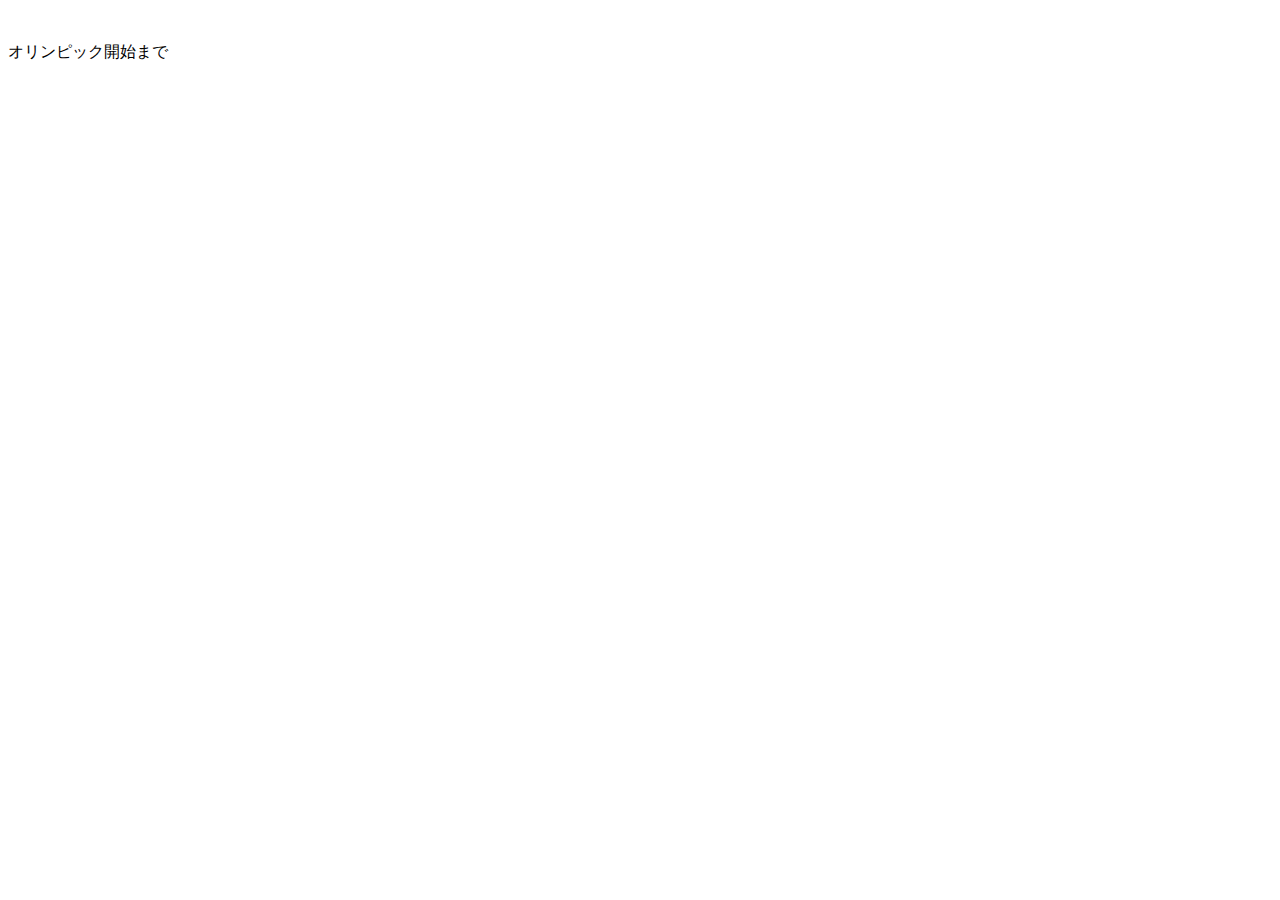
==== ima.html @ 5c2d2886 "2nd commit" ====
<!DOCTYPE html>
<html lang="en">

<head>
    <meta charset="UTF-8">
    <title>Document</title>
    <script src="https://code.jquery.com/jquery-3.1.1.min.js" integrity="sha256-hVVnYaiADRTO2PzUGmuLJr8BLUSjGIZsDYGmIJLv2b8=" crossorigin="anonymous">
    <link rel="stylesheet" href="timer.css">
    </script>
    <style>
        #text {
            font-size: 3rem;
            font-weight: bold;
            animation: amnime01 1s ease;
        }
        
        #TimeLeft span {
            transform: rotateY(90deg);
            animation: none;
        }
        
        @keyframes amnime01 {
            0% {
                transform: translateY(0px) rotateY(90deg);
            }
            50% {
                transform: translateY(-10px) rotateY(90deg);
            }
            100% {
                transform: translateY(0px) rotateY(90deg);
            }
        }
    </style>
</head>

<body> <img src="olympic_n_150.gif" alt="">
    <div class="timer"></div>
    <div class="timer">
        <p>オリンピック開始まで</p>
        <div id="TimeLeft"></div>
    </div>
    <script>
        $(function () {
            var 
            d1 = 0, 
                d2 = 0, 
                d3 = 0, 
                h1 = 0,
                h2 = 0,
                m1 = 0,
                m2 = 0,
                s1 = 0,
                s2 = 0;
            
            
            $("#TimeLeft").html(`あと
<span id="d1Elem">${d1}<span>
<span id="d2Elem">${d2}<span>
<span id="d3Elem">${d3}<span>日
<span id="h1Elem">${h1}<span>
<span id="h2Elem">${h2}<span>時間
<span id="m1Elem">${m1}<span>
<span id="m2Elem">${m2}<span>分
<span id="s1Elem">${s1}<span>
<span id="s2Elem">${s2}<span>秒)`);

            function countDown() {
                var startDateTime = new Date();
                var endDateTime = new Date("January 1, 2020 00:00:00");
                
                var left = endDateTime - startDateTime;
                var a_day = 24 * 60 * 60 * 1000;
                var a_year = 365 * 24 * 60 * 60 * 1000;
                
                var n_d = addZero(Math.floor((left % a_year) / (24 * 60 * 60 * 1000)),3);
                
                var n_d1 = n_d.charAt(0);
                var n_d2 = n_d.charAt(1);
                var n_d3 = n_d.charAt(2);
                
                var n_h = addZero(Math.floor((left % a_year) / (24 * 60 *60*1000)),3);
                var n_h1 = n_h.charAt(0);
                var n_h2 = n_h.charAt(1);
                
                var n_m = addZero(Math.floor((left % a_day) / (60 * 1000))% 60);
                var n_m1 = n_m.charAt(0);
                var n_m2 = n_m.charAt(1);
                
                var n_s = addZero(Math.floor((left % a_day) / (60 * 1000))% 60 % 60);
                var n_s1 = n_s.charAt(0);
                var n_s2 = n_s.charAt(1);
                
                if(d1 != n_d1){
                    $("#d1Elem").text(n_d1).addClass('test');
                }
                if(d2 != n_d2){
                    $("#d2Elem").text(n_d2).addClass('test');
                }
                if(d3 != n_d3){
                    $("#d3Elem").text(n_d3).addClass('test');
                }
                if(h1 != n_h1){
                    $("#h1Elem").text(n_h1).addClass('test');
                }
                if(h2 != n_h2){
                    $("#h2Elem").text(n_h2).addClass('test');
                }
                if(m1 != n_m1){
                    $("#m1Elem").text(n_m1).addClass('test');
                }
                if(d2 != n_m2){
                    $("#m2Elem").text(n_m2).addClass('test');
                }
                if(s1 != n_s1){
                    $("#s1Elem").text(n_s1).addClass('test');
                }
                if(s2 != n_s2){
                    $("#s2Elem").text(n_s2).addClass('test');
                }
                
                d1 = n_d1;
                d2 = n_d2;
                d3 = n_d3;
                h1 = n_h1;
                h2 = n_h2;
                m1 = n_m1;
                m1 = n_m2;
                s1 = n_s1;
                s2 = n_s2;
                
                setTimeout(function(){
                   $("#TimeLeft span").removeClass("test"); 
                },100);
                
                setTimeout(countDown,1000);
            }
            countDown();
            
            function addZero(x,y=2){
                return ("0"+x).slice(-y);
            }
            
        });
    </script>
</body>

</html>
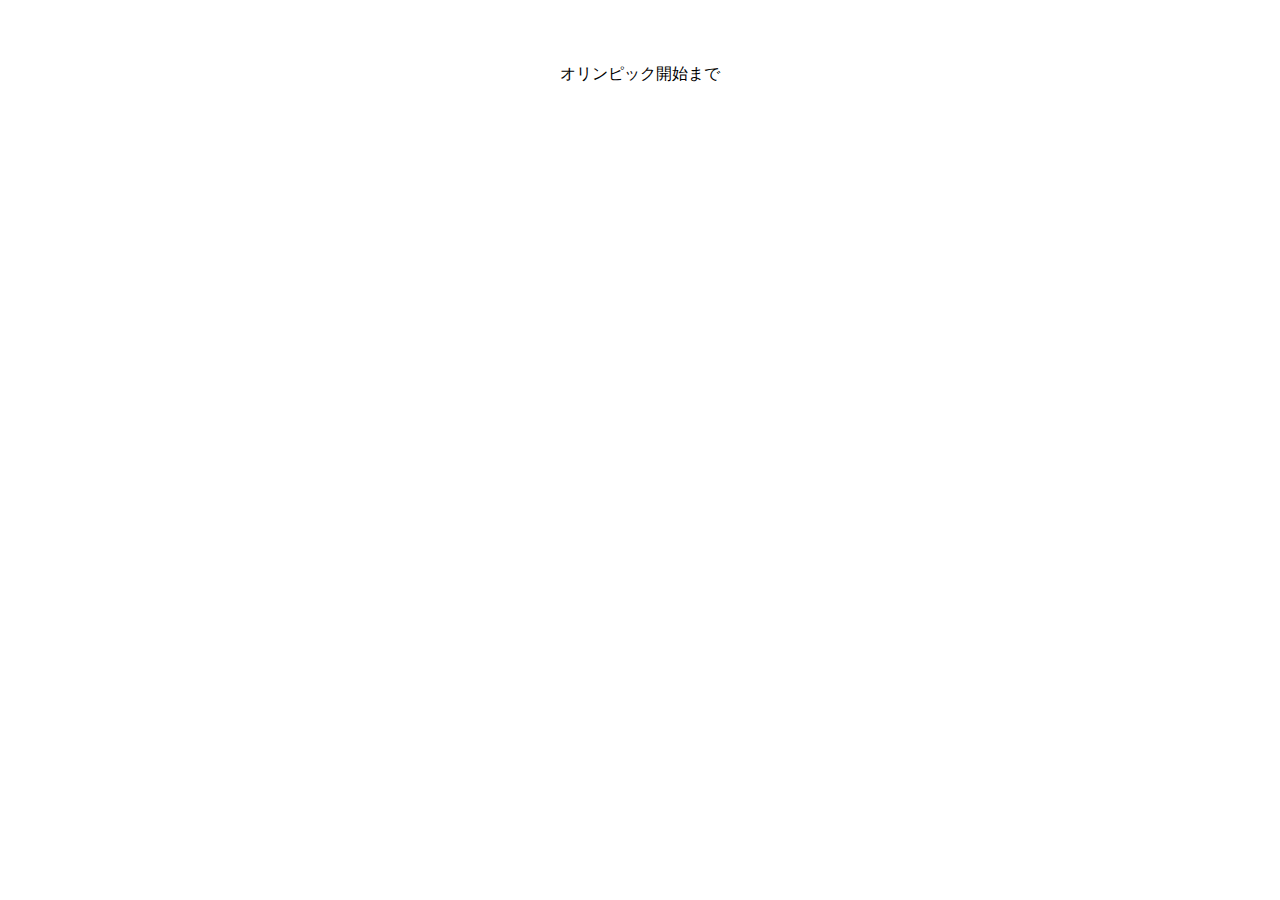
==== commit 234867ba: "3rd commit" ====
--- a/ima.html
+++ b/ima.html
@@ -3,18 +3,20 @@
 
 <head>
     <meta charset="UTF-8">
-    <title>Document</title>
-    <script src="https://code.jquery.com/jquery-3.1.1.min.js" integrity="sha256-hVVnYaiADRTO2PzUGmuLJr8BLUSjGIZsDYGmIJLv2b8=" crossorigin="anonymous">
+    <meta name="viewport" content="width=device-width, initial-scale=1.0">
+    <meta http-equiv="X-UA-Compatible" content="ie=edge">
+    <title>アプリ</title>
+    <script src="https://code.jquery.com/jquery-3.1.1.min.js" integrity="sha256-hVVnYaiADRTO2PzUGmuLJr8BLUSjGIZsDYGmIJLv2b8=" crossorigin="anonymous"></script>
     <link rel="stylesheet" href="timer.css">
-    </script>
     <style>
-        #text {
+        #TimeLeft span {
+            display: inline-block;
             font-size: 3rem;
             font-weight: bold;
             animation: amnime01 1s ease;
         }
         
-        #TimeLeft span {
+        #TimeLeft span.test {
             transform: rotateY(90deg);
             animation: none;
         }
@@ -24,98 +26,93 @@
                 transform: translateY(0px) rotateY(90deg);
             }
             50% {
-                transform: translateY(-10px) rotateY(90deg);
+                transform: translateY(-10px) rotateY(0deg);
             }
             100% {
-                transform: translateY(0px) rotateY(90deg);
+                transform: translateY(0px) rotateY(-90deg);
             }
         }
     </style>
 </head>
 
-<body> <img src="olympic_n_150.gif" alt="">
-    <div class="timer"></div>
-    <div class="timer">
+<body> 
+   <img src="olympic_n_150.gif" alt="">
+    <div class="timer"> </div>
+    <div class="Timer">
         <p>オリンピック開始まで</p>
         <div id="TimeLeft"></div>
     </div>
+
+
     <script>
         $(function () {
-            var 
-            d1 = 0, 
-                d2 = 0, 
-                d3 = 0, 
-                h1 = 0,
-                h2 = 0,
-                m1 = 0,
-                m2 = 0,
-                s1 = 0,
-                s2 = 0;
-            
-            
+            var d1 = 0
+                , d2 = 0
+                , d3 = 0
+                , h1 = 0
+                , h2 = 0
+                , m1 = 0
+                , m2 = 0
+                , s1 = 0
+                , s2 = 0;
             $("#TimeLeft").html(`あと
-<span id="d1Elem">${d1}<span>
-<span id="d2Elem">${d2}<span>
-<span id="d3Elem">${d3}<span>日
-<span id="h1Elem">${h1}<span>
-<span id="h2Elem">${h2}<span>時間
-<span id="m1Elem">${m1}<span>
-<span id="m2Elem">${m2}<span>分
-<span id="s1Elem">${s1}<span>
-<span id="s2Elem">${s2}<span>秒)`);
+    <span id="d1Elem">${d1}</span>
+    <span id="d2Elem">${d2}</span>
+    <span id="d3Elem">${d3}</span>日
+    <span id="h1Elem">${h1}</span>
+    <span id="h2Elem">${h2}</span>時間
+    <span id="m1Elem">${m1}</span>
+    <span id="m2Elem">${m2}</span>分
+    <span id="s1Elem">${s1}</span>
+    <span id="s2Elem">${s2}</span>秒`);
+
 
             function countDown() {
                 var startDateTime = new Date();
                 var endDateTime = new Date("January 1, 2020 00:00:00");
-                
                 var left = endDateTime - startDateTime;
                 var a_day = 24 * 60 * 60 * 1000;
                 var a_year = 365 * 24 * 60 * 60 * 1000;
-                
-                var n_d = addZero(Math.floor((left % a_year) / (24 * 60 * 60 * 1000)),3);
-                
+                var n_d = addZero(Math.floor((left % a_year) / (24 * 60 * 60 * 1000)), 3);
                 var n_d1 = n_d.charAt(0);
                 var n_d2 = n_d.charAt(1);
                 var n_d3 = n_d.charAt(2);
-                
-                var n_h = addZero(Math.floor((left % a_year) / (24 * 60 *60*1000)),3);
+                var n_h = addZero(Math.floor((left % a_day) / (60 * 60 * 1000)));
                 var n_h1 = n_h.charAt(0);
                 var n_h2 = n_h.charAt(1);
-                
-                var n_m = addZero(Math.floor((left % a_day) / (60 * 1000))% 60);
+                var n_m = addZero(Math.floor((left % a_day) / (60 * 1000)) % 60);
                 var n_m1 = n_m.charAt(0);
                 var n_m2 = n_m.charAt(1);
-                
-                var n_s = addZero(Math.floor((left % a_day) / (60 * 1000))% 60 % 60);
+                var n_s = addZero(Math.floor((left % a_day) / 1000) % 60 % 60);
                 var n_s1 = n_s.charAt(0);
                 var n_s2 = n_s.charAt(1);
                 
-                if(d1 != n_d1){
-                    $("#d1Elem").text(n_d1).addClass('test');
+                if (d1 != n_d1) {
+                    $('#d1Elem').text(n_d1).addClass('test');
                 }
-                if(d2 != n_d2){
-                    $("#d2Elem").text(n_d2).addClass('test');
+                if (d2 != n_d2) {
+                    $('#d2Elem').text(n_d2).addClass('test');
                 }
-                if(d3 != n_d3){
-                    $("#d3Elem").text(n_d3).addClass('test');
+                if (d3 != n_d3) {
+                    $('#d3Elem').text(n_d3).addClass('test');
                 }
-                if(h1 != n_h1){
-                    $("#h1Elem").text(n_h1).addClass('test');
+                if (h1 != n_h1) {
+                    $('#h1Elem').text(n_h1).addClass('test');
                 }
-                if(h2 != n_h2){
-                    $("#h2Elem").text(n_h2).addClass('test');
+                if (h2 != n_h2) {
+                    $('#h2Elem').text(n_h2).addClass('test');
                 }
-                if(m1 != n_m1){
-                    $("#m1Elem").text(n_m1).addClass('test');
+                if (m1 != n_m1) {
+                    $('#m1Elem').text(n_m1).addClass('test');
                 }
-                if(d2 != n_m2){
-                    $("#m2Elem").text(n_m2).addClass('test');
+                if (m2 != n_m2) {
+                    $('#m2Elem').text(n_m2).addClass('test');
                 }
-                if(s1 != n_s1){
-                    $("#s1Elem").text(n_s1).addClass('test');
+                if (s1 != n_s1) {
+                    $('#s1Elem').text(n_s1).addClass('test');
                 }
-                if(s2 != n_s2){
-                    $("#s2Elem").text(n_s2).addClass('test');
+                if (s2 != n_s2) {
+                    $('#s2Elem').text(n_s2).addClass('test');
                 }
                 
                 d1 = n_d1;
@@ -124,22 +121,19 @@
                 h1 = n_h1;
                 h2 = n_h2;
                 m1 = n_m1;
-                m1 = n_m2;
+                m2 = n_m2;
                 s1 = n_s1;
                 s2 = n_s2;
-                
-                setTimeout(function(){
-                   $("#TimeLeft span").removeClass("test"); 
-                },100);
-                
-                setTimeout(countDown,1000);
+                setTimeout(function () {
+                    $("#TimeLeft span").removeClass('test');
+                }, 100);
+                setTimeout(countDown, 1000);
             }
             countDown();
-            
-            function addZero(x,y=2){
-                return ("0"+x).slice(-y);
+            // ゼロを埋める関数。第二引数に何も渡さない場合は２桁
+            function addZero(x, y = 2) {
+                return ("0" + x).slice(-y);
             }
-            
         });
     </script>
 </body>
--- a/timer.css
+++ b/timer.css
@@ -0,0 +1,231 @@
+span {
+    color: green;
+}
+
+#TimeLeft {
+    padding-bottom: 30px;
+}
+
+html {
+    margin: 0;
+    padding: 0;
+}
+
+body {
+    text-align: center;
+    font-size: 100%;
+    margin: 0;
+    padding: 1.75em;
+    font-family: 'Helvetica Neue', Arial, sans-serif;
+}
+
+h1 {
+    font-size: 1.75em;
+    margin: 0 0 0.6em 0;
+}
+
+h2 {
+    font-size: 1.25em;
+    margin: 0 0 0.6em 0;
+}
+
+a {
+    color: #2996cc;
+}
+
+a:hover {
+    text-decoration: none;
+}
+
+p {
+    line-height: 1.5em;
+}
+
+.small {
+    color: #666;
+    font-size: 0.875em;
+}
+
+.large {
+    font-size: 1.25em;
+}
+
+label {
+    font-weight: bold;
+}
+
+input[type="text"] {
+    margin: 0.5em 0 3em 0;
+    padding: 0.5em;
+}
+
+
+/*!
+ * Pikaday
+ * Copyright © 2012 David Bushell | BSD & MIT license | http://dbushell.com/
+ */
+
+.pika-single {
+    z-index: 9999;
+    display: block;
+    position: relative;
+    width: 240px;
+    padding: 8px;
+    color: #333;
+    background: #fff;
+    border: 1px solid #ccc;
+    border-bottom-color: #bbb;
+    font-family: "Helvetica Neue", Helvetica, Arial, sans-serif;
+}
+
+.pika-single.is-hidden {
+    display: none;
+}
+
+.pika-single.is-bound {
+    position: absolute;
+    box-shadow: 0 5px 15px -5px rgba(0, 0, 0, .5);
+}
+
+.pika-title {
+    position: relative;
+    text-align: center;
+}
+
+.pika-label {
+    display: inline-block;
+    *display: inline;
+    position: relative;
+    z-index: 9999;
+    overflow: hidden;
+    margin: 0;
+    padding: 5px 3px;
+    font-size: 14px;
+    line-height: 20px;
+    font-weight: bold;
+    background-color: #fff;
+}
+
+.pika-title select {
+    cursor: pointer;
+    position: absolute;
+    z-index: 9998;
+    margin: 0;
+    left: 0;
+    top: 5px;
+    opacity: 0;
+}
+
+.pika-prev,
+.pika-next {
+    display: block;
+    cursor: pointer;
+    position: relative;
+    outline: none;
+    border: 0;
+    padding: 0;
+    width: 20px;
+    height: 30px;
+    background-color: transparent;
+    background-position: center center;
+    background-repeat: no-repeat;
+    background-size: 75% 75%;
+    white-space: nowrap;
+    text-indent: 100%;
+    overflow: hidden;
+    opacity: .5;
+    *position: absolute;
+    *top: 0;
+}
+
+.pika-prev:hover,
+.pika-next:hover {
+    opacity: 1;
+}
+
+.pika-prev,
+.is-rtl .pika-next {
+    float: left;
+    background-image: url('[data-uri]');
+    *left: 0;
+}
+
+.pika-next,
+.is-rtl .pika-prev {
+    float: right;
+    background-image: url('[data-uri]');
+    *right: 0;
+}
+
+.pika-prev.is-disabled,
+.pika-next.is-disabled {
+    cursor: default;
+    opacity: .2;
+}
+
+.pika-select {
+    display: inline-block;
+    *display: inline;
+}
+
+.pika-table {
+    width: 100%;
+    border-collapse: collapse;
+    border-spacing: 0;
+    border: 0;
+}
+
+.pika-table th,
+.pika-table td {
+    width: 14.285714285714286%;
+}
+
+.pika-table th {
+    color: #999;
+    font-size: 12px;
+    line-height: 25px;
+    font-weight: bold;
+    text-align: center;
+}
+
+.pika-button {
+    cursor: pointer;
+    display: block;
+    outline: none;
+    border: 0;
+    margin: 0;
+    width: 100%;
+    padding: 5px;
+    color: #666;
+    font-size: 12px;
+    line-height: 15px;
+    text-align: right;
+    background: #f5f5f5;
+}
+
+.is-today .pika-button {
+    color: #33aaff;
+    font-weight: bold;
+}
+
+.is-selected .pika-button {
+    color: #fff;
+    font-weight: bold;
+    background: #33aaff;
+    box-shadow: inset 0 1px 3px #178fe5;
+    border-radius: 3px;
+}
+
+.is-disabled .pika-button {
+    pointer-events: none;
+    cursor: default;
+    color: #999;
+    opacity: .3;
+}
+
+.pika-button:hover {
+    color: #fff !important;
+    background: #ff8000 !important;
+    box-shadow: none !important;
+    border-radius: 3px !important;
+}